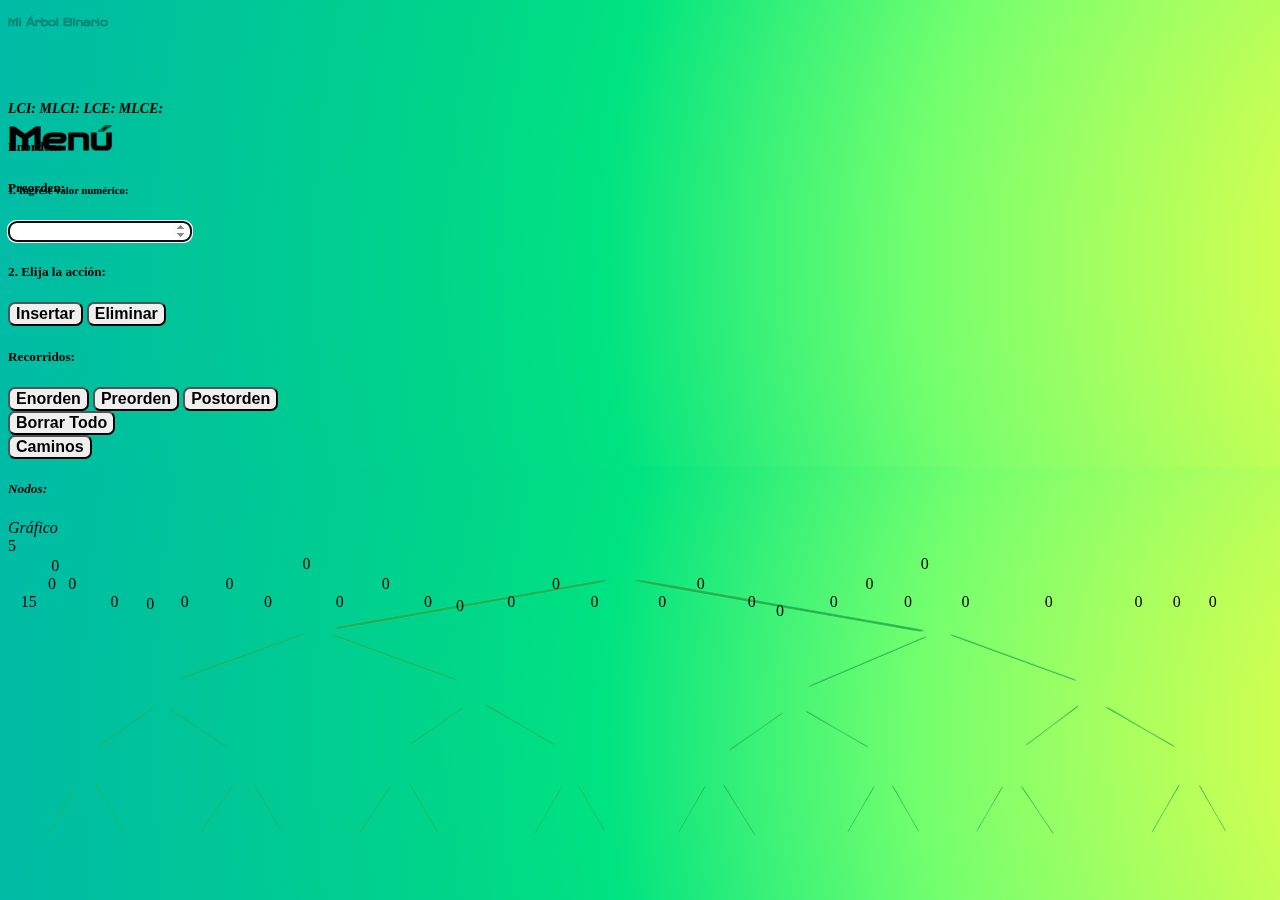
==== index.html @ 343f865f "first commit" ====
<!doctype html>
<html lang="en">

<head>
    <!-- Required meta tags -->
    <meta charset="utf-8">
    <meta name="viewport" content="width=device-width, initial-scale=1">

    <!-- Bootstrap CSS -->
    <link href="https://cdn.jsdelivr.net/npm/bootstrap@5.0.0-beta3/dist/css/bootstrap.min.css" rel="stylesheet"
        integrity="sha384-eOJMYsd53ii+scO/bJGFsiCZc+5NDVN2yr8+0RDqr0Ql0h+rP48ckxlpbzKgwra6" crossorigin="anonymous">

    <!-- JQUERY-->
    <script src="https://code.jquery.com/jquery-3.6.0.js"
        integrity="sha256-H+K7U5CnXl1h5ywQfKtSj8PCmoN9aaq30gDh27Xc0jk=" crossorigin="anonymous"></script>

    <!-- css -->
    <link rel="stylesheet" href="css/styles.css">
    <link rel="stylesheet" href="css/position.css">

    <!-- fonts Google -->
    <link rel="preconnect" href="https://fonts.gstatic.com">
    <link href="https://fonts.googleapis.com/css2?family=Zen+Dots&display=swap" rel="stylesheet">

    <link rel="preconnect" href="https://fonts.gstatic.com">
    <link href="https://fonts.googleapis.com/css2?family=Noto+Serif:ital@1&display=swap" rel="stylesheet">

    <title>Mi Árbol</title>
</head>


<body class="bg-tree">
    <div class="container-fluid">


        <!-- header -->
        <div class="row bg-white" id="header2">
            <div class="col-2 fondo headerr" style="height: 82px;">
                <h5 class="text-center cabecera3 mt-2 fs-3 my-auto"><a href="index.html" class="focus-white color-header">Mi Árbol
                        Binario</a></h5>
            </div>
            <div class="col-1 my-auto d-flex flex-column text-primary">
                <i class="long">LCI: <i id="lci" class="text-danger"></i></i>
                <i class="long">MLCI: <i id="mlci" class="text-danger"></i></i>
                <i class="long">LCE: <i id="lce" class="text-danger"></i></i>
                <i class="long">MLCE: <i id="mlce" class="text-danger"></i></i>
            </div>
            <div class="col-3 d-flex flex-column my-auto align-items-center bg-white">
                <h5 class="text-primary">Enorden:</h5>
                <h6 id="recorrido-in"></h6>
            </div>
            <div class="col-3 d-flex flex-column align-items-center my-auto">
                <h5 class="text-primary">Preorden:</h5>
                <h6 id="recorrido-pre"></h6>
            </div>
            <div class="col-3 d-flex flex-column align-items-center my-auto">
                <h5 class="text-primary">Postorden:</h5>
                <h6 id="recorrido-post"></h6>
            </div>
        </div>



        <div class="px-3 mt-2">
            <!-- menu -->
            <div class="row d-flex bg-white shadow p-3 form">
 
                <!-- titulo menu -->
                <div class="col-1">
                    <h1 class="text-center fs-4 font3 mt-4">Menú</h1>
                </div>

                <!-- entrada de valores -->
                <div class="col-3">
                    <div class="d-flex flex-column text-center align-items-center">
                        <h6 for="valor" class="me- fs-5 w-100">1. Ingrese valor numérico:</h6>
                        <input type="number" class="form-control w-50 InputValue mt-2 fs-5" id="input" autofocus>
                    </div>
                </div>

                <!-- opciones -->
                <div class="col-3">
                    <h5 class="text-center">2. Elija la acción:</h5>
                    <div class="d-flex justify-content-center">
                        <button class="btn btn-outline-primary mt-2 me-4" id="add"><b>Insertar</b></button>
                        <button class="btn btn-outline-danger mt-2" id="delete"><b>Eliminar</b></button>
                    </div>
                </div>

                <!-- recorridos -->
                <div class="col-3 ">
                    <h5 class="text-center">Recorridos:</h5>
                    <button class="btn btn-outline-success mt-2" id="in"><b>Enorden</b></button>
                    <button class="btn btn-outline-success mt-2" id="pre"><b>Preorden</b></button>
                    <button class="btn btn-outline-success mt-2" id="post"><b>Postorden</b></button>
                </div>

                <!-- button borrar -->
                <div class="col-2">
                    <form action="index.html">
                        <button class="btn btn-sm btn-outline-danger shadow-sm mt-2 w-100" action="index.html"><b>Borrar Todo</b></button>
                    </form>
                    <button class="btn btn-sm btn-outline-secondary shadow-sm mt-2 w-100" id="camino"><b>Caminos</b></button>
                </div>
            </div>
        </div>





        <div class="row">
            <!-- Grafico -->
            <div class="col-12 px-3 pt-2" id="grafico" style="z-index: 3;">
                <div class="bg-white shadow px-3 form2 container-tree fs-5">

                    <!-- texto -->
                    <div class="row pt-3">
                        <div class="col-9">
                            <i>
                                <h5>Nodos: <i id="serie"></i></h5>
                            </i>
                        </div>
                        <div class="col-3 d-flex justify-content-end">
                            <i class="text-secondary">Gráfico</i>
                        </div>
                    </div>


                    <img src="public/linea1.png" alt="" id="linea1">
                    <img src="public/linea1.png" alt="" id="linea2">
                    <img src="public/linea1.png" alt="" id="linea3">
                    <img src="public/linea1.png" alt="" id="linea4">
                    <img src="public/linea1.png" alt="" id="linea5">
                    <img src="public/linea1.png" alt="" id="linea6">
                    <img src="public/linea2.png" alt="" id="linea7">
                    <img src="public/linea2.png" alt="" id="linea8">
                    <img src="public/linea2.png" alt="" id="linea9">
                    <img src="public/linea2.png" alt="" id="linea10">
                    <img src="public/linea2.png" alt="" id="linea11">
                    <img src="public/linea2.png" alt="" id="linea13">
                    <img src="public/linea2.png" alt="" id="linea14">
                    <img src="public/linea2.png" alt="" id="linea15">
                    <img src="public/linea2.png" alt="" id="linea16">
                    <img src="public/linea2.png" alt="" id="linea17">
                    <img src="public/linea2.png" alt="" id="linea18">
                    <img src="public/linea2.png" alt="" id="linea19">
                    <img src="public/linea2.png" alt="" id="linea20">
                    <img src="public/linea2.png" alt="" id="linea21">
                    <img src="public/linea2.png" alt="" id="linea22">
                    <img src="public/linea2.png" alt="" id="linea23">
                    <img src="public/linea2.png" alt="" id="linea24">
                    <img src="public/linea2.png" alt="" id="linea25">
                    <img src="public/linea2.png" alt="" id="linea26">
                    <img src="public/linea2.png" alt="" id="linea27">
                    <img src="public/linea2.png" alt="" id="linea28">
                    <img src="public/linea2.png" alt="" id="linea29">
                    <img src="public/linea2.png" alt="" id="linea30">
                    <img src="public/linea2.png" alt="" id="linea31">






                    <!-- row 1 -->
                    <div class="d-flex flex-row bd-highlight mb-3 justify-content-center" id="Row1">
                        <div id="nodo0" class="p-2 bd-highlight text-white">5</div>
                    </div>



                    <!-- row 2 -->
                    <div class="d-flex flex-row bd-highlight mb-4">
                        <div id="nodo1" class="p-2 bd-highlight text-white">0</div>
                        <div id="nodo2" class="p-2 bd-highlight text-white" style="z-index: 5;">0</div>
                    </div>

                    <!-- row 3 -->
                    <div class="d-flex flex-row bd-highlight mb-4">
                        <div id="nodo3" class="p-2 bd-highlight text-white">0</div>
                        <div id="nodo4" class="p-2 bd-highlight text-white">0</div>
                        <div id="nodo5" class="p-2 bd-highlight text-white">0</div>
                        <div id="nodo6" class="p-2 bd-highlight text-white">0</div>
                    </div>

                    <!-- row 4 -->
                    <div class="d-flex flex-row bd-highlight mb-5">
                        <div id="nodo7" class="p-2 bd-highlight text-white">0</div>
                        <div id="nodo8" class="p-2 bd-highlight text-white">0</div>
                        <div id="nodo9" class="p-2 bd-highlight text-white">0</div>
                        <div id="nodo10" class="p-2 bd-highlight text-white">0</div>
                        <div id="nodo11" class="p-2 bd-highlight text-white">0</div>
                        <div id="nodo12" class="p-2 bd-highlight text-white">0</div>
                        <div id="nodo13" class="p-2 bd-highlight text-white">0</div>
                        <div id="nodo14" class="p-2 bd-highlight text-white">0</div>
                    </div>

                    <!-- row 5 -->
                    <div class="d-flex flex-row bd-highlight mb-3" id="row5">
                        <div id="nodo15" class="p-2 bd-highlight text-white">15</div>
                        <div id="nodo16" class="p-2 bd-highlight text-white">0</div>
                        <div id="nodo17" class="p-2 bd-highlight text-white">0</div>
                        <div id="nodo18" class="p-2 bd-highlight text-white">0</div>
                        <div id="nodo19" class="p-2 bd-highlight text-white">0</div>
                        <div id="nodo20" class="p-2 bd-highlight text-white">0</div>
                        <div id="nodo21" class="p-2 bd-highlight text-white">0</div>
                        <div id="nodo22" class="p-2 bd-highlight text-white">0</div>
                        <div id="nodo23" class="p-2 bd-highlight text-white">0</div>
                        <div id="nodo24" class="p-2 bd-highlight text-white">0</div>
                        <div id="nodo25" class="p-2 bd-highlight text-white">0</div>
                        <div id="nodo26" class="p-2 bd-highlight text-white">0</div>
                        <div id="nodo27" class="p-2 bd-highlight text-white">0</div>
                        <div id="nodo28" class="p-2 bd-highlight text-white">0</div>
                        <div id="nodo29" class="p-2 bd-highlight text-white">0</div>
                        <div id="nodo30" class="p-2 bd-highlight text-white">0</div>
                    </div>

                </div>
            </div>
        </div>
    </div>
    </div>
    




    <!-- Option 1: Bootstrap Bundle with Popper -->
    <script src="https://cdn.jsdelivr.net/npm/bootstrap@5.0.0-beta3/dist/js/bootstrap.bundle.min.js"
        integrity="sha384-JEW9xMcG8R+pH31jmWH6WWP0WintQrMb4s7ZOdauHnUtxwoG2vI5DkLtS3qm9Ekf" crossorigin="anonymous">
        </script>

    <!-- Option 2: Separate Popper and Bootstrap JS -->
    <script src="js/tree.js"></script>

    <!-- Optional JavaScript; choose one of the two! -->
</body>

</html>
---- css/styles.css ----
.fondo{
    height: 70px;
    color: #319288;
}
.color-header{
    color: #0c887b;
}
.fondo2{
    background-image: radial-gradient(circle at 120.44% 56.16%, #ffff3c 0, #e6ff48 10%, #c3ff56 20%, #9dff63 30%, #73ff6e 40%, #3cf278 50%, 60%, #00d689 70%, #00cb93 80%, #00c29c 90%, #00bba7 100%);
}
.nave{
    border-bottom: solid 2px green;
}
.cabecera{
    font-family: 'Zen Dots', cursive;
    font-size: 30px;
}
.font3{
    font-family: 'Zen Dots', cursive;
}
.valor{
    width: 100px;
}
.container-fluid{
    width: 100%;
}
.font2{
    font-family: 'Noto Serif', serif;
    font-size: 18px;
}
.form{
    border-radius: 10px;
}
.form2{
    border-radius: 10px;
    height: 438px;
}
.InputValue{
    border-radius: 8px;
    text-align: center;
    font-size: 13px;
}
.li{
    list-style: none;
    color: red;
    border: solid 3px;
    width: 6%;
    text-align: center;
    border-radius: 50px;
    font-size: 28px;
}
.cabecera3{
    font-family: 'Zen Dots', cursive;
    font-size: 10px;
    color: white;
}

/*colores*/
.bg-1{
    background-color: rgb(228, 233, 235);
}
.bg-2{
    background-color: rgb(206, 207, 200);
}
.bg-3{
    background-color: rgb(19, 165, 19);
}
.bg-4{
    background-color: chartreuse;
}
.bg-5{
    background-color: rgb(145, 190, 100);
}
.clear2{
    border: solid rebeccapurple;
}
.vaciar{
    border-radius: 30px;
}
a{
    text-decoration: none;
    text-decoration-style: none;
    color: darkslategray;
}
.btn{
    border-radius:7px;
    font-size: 16px;
}
.btn-recorridos{
    background-image: radial-gradient(circle at 120.71% 50%, #96ff65 0, #7cff6c 16.67%, #60fb72 33.33%, #3cf278 50%, #00e97d 66.67%, #00e082 83.33%, #00d888 100%);
}

.bg-tree{
    background-image: radial-gradient(circle at 120.44% 56.16%, #ffff3c 0, #e6ff48 10%, #c3ff56 20%, #9dff63 30%, #73ff6e 40%, #3cf278 50%, #00e381 60%, #00d689 70%, #00cb93 80%, #00c29c 90%, #00bba7 100%);
}
---- css/position.css ----
:root{
    --mb: 1%;
    --mb1: 1.6%;
    --mb2: 2.6%;
}

#grafico{
    position: fixed;
    height: 1400px;
}
#border-header{
    border-bottom:yellowgreen solid 3px;
}
#header1{
    z-index: 1;
}
#header2{
    z-index: 2;
    height: 82px;
    padding: 0px;
}
.run{
    font-size: 20px;
}
.indica{
    font-size: 12px;
}


#nodo1{
    margin-left: 23%;
    position: fixed;
}
#nodo2{
    margin-left: 71.3%;
    position: fixed;
}

#nodo3{
    margin-left: 10.8%;
    position: fixed;
    margin-top: 3%;
}
#nodo4{
    margin-left: 35%;
    margin-top: 3.1%;
    position: fixed;
}
#nodo5{
    margin-left: 60%;
    margin-top: 3.5%;
    position: fixed;
}
#nodo6{
    margin-left: 87%;
    margin-top: 3.5%;
}

#nodo7{
    margin-left: 4.7%;
    position: fixed;
}
#nodo8{
    margin-left: 17%;
    position: fixed;
}
#nodo9{
    margin-left: 29.2%;
    position: fixed;
}
#nodo10{
    margin-left: 42.5%;
    position: fixed;
}
#nodo11{
    margin-left: 53.8%;
    position: fixed;
}
#nodo12{
    margin-left: 67%;
    position: fixed;
}
#nodo13{
    margin-left: 80.5%;
    margin-top: 0.1%;
}
#nodo14{
    margin-left: 91%;
    position: fixed;
}
#nodo15{
    margin-left: 1%;
    position: fixed;
}
#nodo16{
    margin-left: 8%;
    position: fixed;
}
#nodo17{
    margin-left: 13.5%;
    position: fixed;
}
#nodo18{
    margin-left: 20%;
    position: fixed;
}
#nodo19{
    margin-left: 25.6%;
    position: fixed;
}
#nodo20{
    margin-left: 32.5%;
    position: fixed;
}
#nodo21{
    margin-left: 39%;
    position: fixed;
}
#nodo22{
    margin-left: 45.5%;
    position: fixed;
}
#nodo23{
    margin-left: 50.8%;
    position: fixed;
}
#nodo24{
    margin-left: 57.8%;
    position: fixed;
}
#nodo25{
    margin-left: 64.2%;
    position: fixed;
}
#nodo26{
    margin-left: 70%;
    position: fixed;
}
#nodo27{
    margin-left: 74.5%;
    position: fixed;
}
#nodo28{
    margin-left: 81%;
    position: fixed;
}
#nodo29{
    margin-left: 88%;
    position: fixed;
}
#nodo30{
    margin-left: 93.8%;
    position: fixed;
}









#linea1{/*linea 1*/
    margin-top: calc(4% + var(--mb));
    margin-left: 25.1%;
    position: fixed;
    transform: rotate(-10deg);
    width: 22%;
}
#linea2{/*linea 2*/
    margin-top: calc(4% + var(--mb));
    margin-left: 48.2%;
    position: fixed;
    transform: rotate(10deg);
    width: 23.4%;
}
#linea3{/*linea 3*/
    margin-top: calc(8.2% +  var(--mb));
    margin-left: 13%;
    position: fixed;
    transform: rotate(-20deg);
    width: 10.6%;
}
#linea4{/*linea4*/
    margin-top: calc(8.2% + var(--mb));
    margin-left: 24.7%;
    position: fixed;
    transform: rotate(20deg);
    width: 10.6%;
}
#linea5{/*linea5*/
    margin-top: calc(8.6% + var(--mb));
    margin-left: 62.1%;
    position: fixed;
    transform: rotate(-23deg);
    width: 10.2%;
}
#linea6{/*linea6*/
    margin-top: calc(8.2% + var(--mb));
    margin-left: 73%;
    position: fixed;
    transform: rotate(20deg);
    width: 10.7%;
}
#linea7{/*linea7*/
    margin-top: calc(7% + var(--mb1));
    margin-left: 0.7%;
    position: fixed;
    transform: rotate(-35deg);
    width: 25%;
}
#linea8{/*linea8*/
    margin-top: calc(10.2% + var(--mb1));
    margin-left: 2.7%;
    position: fixed;
    transform: rotate(34deg);
    width: 25.7%;
}
#linea9{/*linea9*/
    margin-top: calc(7.3% + var(--mb1));
    margin-left: 25.5%;
    position: fixed;
    transform: rotate(-35deg);
    width: 23.5%;
}
#linea10{/*linea10*/
    margin-top: calc(9.3% + var(--mb1));
    margin-left: 26.2%;
    position: fixed;
    transform: rotate(30deg);
    width: 29.9%;
}
#linea11{/*linea11*/
    margin-top: calc(7.5% + var(--mb1));
    margin-left: 50.1%;
    position: fixed;
    transform: rotate(-35deg);
    width: 24.4%;
}
#linea12{/*no funciona*/
    margin-top: calc(15% + var(--mb1));
    margin-left: 69.5%;
    position: fixed;
    transform: rotate(20deg);
    width: 22.5%;
}
#linea13{/*linea12*/
    margin-top: calc(10% + var(--mb1));
    margin-left: 52.3%;
    position: fixed;
    transform: rotate(30deg);
    width: 27%;
}
#linea14{/*linea13*/
    margin-top: calc(5.5% + var(--mb1)); 
    margin-left: 65.2%;
    position: fixed;
    transform: rotate(143deg);
    width: 24.8%;
}
#linea15{/*linea14*/
    margin-top: calc(9.5% + var(--mb1));
    margin-left: 74.6%;
    position: fixed;
    transform: rotate(30deg);
    width: 30%;
}
#linea16{/*linea15*/
    margin-top: calc(13.6% + var(--mb2));
    margin-left: -9.9%;
    position: fixed;
    transform: rotate(120deg);
    width: 21.5%;
}
#linea17{/*linea16*/
    margin-top: calc(16% + var(--mb2));
    margin-left: -3.3%;
    position: fixed;
    transform: rotate(60deg);
    width: 20.6%;
}
#linea18{/*linea17*/
    margin-top: calc(13.2% + var(--mb2));
    margin-left: 2.5%;
    position: fixed;
    transform: rotate(125deg);
    width: 21%;
}
#linea19{/*linea18*/
    margin-top: calc(16% + var(--mb2));
    margin-left: 9.2%;
    position: fixed;
    transform: rotate(60deg);
    width: 20.3%;
}
#linea20{/*linea19*/
    margin-top: calc(13.4% + var(--mb2));
    margin-left: 14.7%;
    position: fixed;
    transform: rotate(123deg);
    width: 21.2%;
}
#linea21{/*linea20*/
    margin-top: calc(15.9% + var(--mb2));
    margin-left: 21%;
    position: fixed;
    transform: rotate(60deg);
    width: 21%;
}
#linea22{/*linea21*/
    margin-top: calc(13.7% + var(--mb2));
    margin-left: 28.4%;
    position: fixed;
    transform: rotate(120deg);
    width: 20.9%;
}
#linea23{/*linea22*/
    margin-top: calc(16.1% + var(--mb2));
    margin-left: 34.8%;
    position: fixed;
    transform: rotate(60deg);
    width: 19.8%;
}
#linea24{/*linea23*/
    margin-top: calc(13.8% + var(--mb2));
    margin-left: 40.3%;
    position: fixed;
    transform: rotate(120deg);
    width: 20%;
}
#linea25{/*linea24*/
    margin-top: calc(15.9% + var(--mb2));
    margin-left: 44.9%;
    position: fixed;
    transform: rotate(58deg);
    width: 22.6%;
}
#linea26{/*linea25*/
    margin-top: calc(13.8% + var(--mb2));
    margin-left: 53.5%;
    position: fixed;
    transform: rotate(120deg);
    width: 20%;
}
#linea27{/*linea26*/
    margin-top: calc(16.1% + var(--mb2));
    margin-left: 59.2%;
    position: fixed;
    transform: rotate(60deg);
    width: 20%;
}
#linea28{/*linea27*/
    margin-top: calc(13.9% + var(--mb2));
    margin-left: 63.8%;
    position: fixed;
    transform: rotate(120deg);
    width: 19.6%;
}
#linea29{/*linea28*/
    margin-top: calc(16.1% + var(--mb2));
    margin-left: 69%;
    position: fixed;
    transform: rotate(56deg);
    width: 21.4%;
}
#linea30{/*linea29*/
    margin-top: calc(13.6% + var(--mb2));
    margin-left: 76.8%;
    position: fixed;
    transform: rotate(120deg);
    width: 20.8%;
}
#linea31{/*linea30*/
    margin-top: calc(16.1% + var(--mb2));
    margin-left: 83.2%;
    position: fixed;
    transform: rotate(60deg);
    width: 20%;
}

.long{
    font-size: 14px;
    font-weight: bold;
}
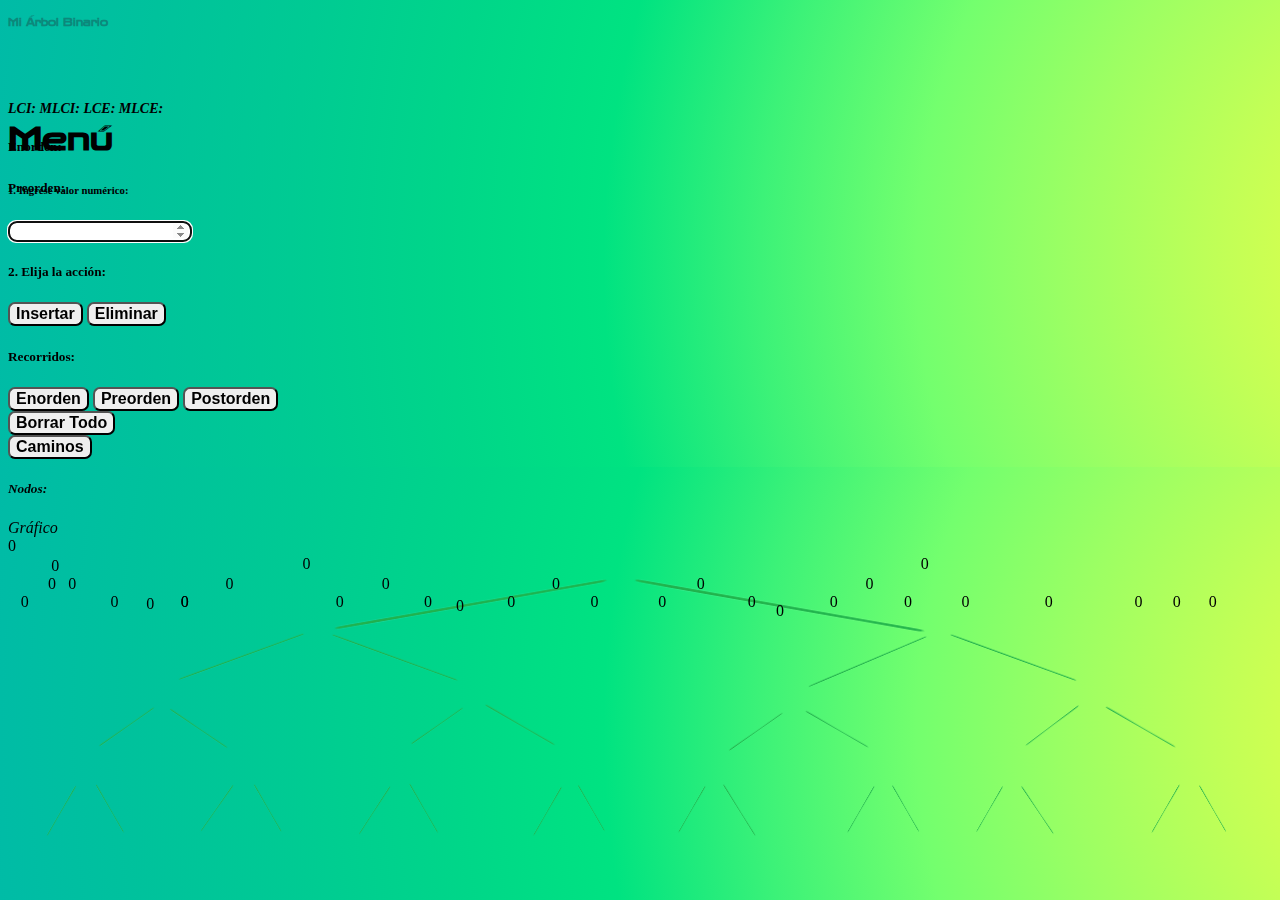
==== commit 29203590: "version 2.0" ====
--- a/index.html
+++ b/index.html
@@ -27,6 +27,7 @@
 
     <title>Mi Árbol</title>
 </head>
+
 
 
 <body class="bg-tree">
@@ -160,62 +161,56 @@
 
 
 
-
-
-
                     <!-- row 1 -->
-                    <div class="d-flex flex-row bd-highlight mb-3 justify-content-center" id="Row1">
-                        <div id="nodo0" class="p-2 bd-highlight text-white">5</div>
-                    </div>
-
-
+                    <div class="_row row1 d-flex flex-row bd-highlight mb-3 justify-content-center">
+                        <div class="nodo0 text-center">0</div>
+                    </div>
 
                     <!-- row 2 -->
-                    <div class="d-flex flex-row bd-highlight mb-4">
-                        <div id="nodo1" class="p-2 bd-highlight text-white">0</div>
-                        <div id="nodo2" class="p-2 bd-highlight text-white" style="z-index: 5;">0</div>
+                    <div class="_row row2 d-flex flex-row bd-highlight mb-4">
+                        <div class="nodo1">0</div>
+                        <div class="nodo2">0</div>
                     </div>
 
                     <!-- row 3 -->
-                    <div class="d-flex flex-row bd-highlight mb-4">
-                        <div id="nodo3" class="p-2 bd-highlight text-white">0</div>
-                        <div id="nodo4" class="p-2 bd-highlight text-white">0</div>
-                        <div id="nodo5" class="p-2 bd-highlight text-white">0</div>
-                        <div id="nodo6" class="p-2 bd-highlight text-white">0</div>
+                    <div class="_row row3 d-flex flex-row bd-highlight mb-4">
+                        <div class="nodo3">0</div>
+                        <div class="nodo4">0</div>
+                        <div class="nodo5">0</div>
+                        <div class="nodo6">0</div>
                     </div>
 
                     <!-- row 4 -->
-                    <div class="d-flex flex-row bd-highlight mb-5">
-                        <div id="nodo7" class="p-2 bd-highlight text-white">0</div>
-                        <div id="nodo8" class="p-2 bd-highlight text-white">0</div>
-                        <div id="nodo9" class="p-2 bd-highlight text-white">0</div>
-                        <div id="nodo10" class="p-2 bd-highlight text-white">0</div>
-                        <div id="nodo11" class="p-2 bd-highlight text-white">0</div>
-                        <div id="nodo12" class="p-2 bd-highlight text-white">0</div>
-                        <div id="nodo13" class="p-2 bd-highlight text-white">0</div>
-                        <div id="nodo14" class="p-2 bd-highlight text-white">0</div>
+                    <div class="_row row4 d-flex flex-row bd-highlight mb-5">
+                        <div class="nodo7">0</div>
+                        <div class="nodo8">0</div>
+                        <div class="nodo9">0</div>
+                        <div class="nodo10">0</div>
+                        <div class="nodo11">0</div>
+                        <div class="nodo12">0</div>
+                        <div class="nodo13">0</div>
+                        <div class="nodo14">0</div>
                     </div>
 
                     <!-- row 5 -->
-                    <div class="d-flex flex-row bd-highlight mb-3" id="row5">
-                        <div id="nodo15" class="p-2 bd-highlight text-white">15</div>
-                        <div id="nodo16" class="p-2 bd-highlight text-white">0</div>
-                        <div id="nodo17" class="p-2 bd-highlight text-white">0</div>
-                        <div id="nodo18" class="p-2 bd-highlight text-white">0</div>
-                        <div id="nodo19" class="p-2 bd-highlight text-white">0</div>
-                        <div id="nodo20" class="p-2 bd-highlight text-white">0</div>
-                        <div id="nodo21" class="p-2 bd-highlight text-white">0</div>
-                        <div id="nodo22" class="p-2 bd-highlight text-white">0</div>
-                        <div id="nodo23" class="p-2 bd-highlight text-white">0</div>
-                        <div id="nodo24" class="p-2 bd-highlight text-white">0</div>
-                        <div id="nodo25" class="p-2 bd-highlight text-white">0</div>
-                        <div id="nodo26" class="p-2 bd-highlight text-white">0</div>
-                        <div id="nodo27" class="p-2 bd-highlight text-white">0</div>
-                        <div id="nodo28" class="p-2 bd-highlight text-white">0</div>
-                        <div id="nodo29" class="p-2 bd-highlight text-white">0</div>
-                        <div id="nodo30" class="p-2 bd-highlight text-white">0</div>
-                    </div>
-
+                    <div class="_row row5 d-flex flex-row bd-highlight mb-3">
+                        <div class="nodo15">0</div>
+                        <div class="nodo16">0</div>
+                        <div class="nodo17">0</div>
+                        <div class="nodo17">0</div>
+                        <div class="nodo19">0</div>
+                        <div class="nodo20">0</div>
+                        <div class="nodo21">0</div>
+                        <div class="nodo22">0</div>
+                        <div class="nodo23">0</div>
+                        <div class="nodo24">0</div>
+                        <div class="nodo25">0</div>
+                        <div class="nodo26">0</div>
+                        <div class="nodo27">0</div>
+                        <div class="nodo28">0</div>
+                        <div class="nodo29">0</div>
+                        <div class="nodo30">0</div>
+                    </div>
                 </div>
             </div>
         </div>
@@ -225,16 +220,17 @@
 
 
 
-
     <!-- Option 1: Bootstrap Bundle with Popper -->
     <script src="https://cdn.jsdelivr.net/npm/bootstrap@5.0.0-beta3/dist/js/bootstrap.bundle.min.js"
         integrity="sha384-JEW9xMcG8R+pH31jmWH6WWP0WintQrMb4s7ZOdauHnUtxwoG2vI5DkLtS3qm9Ekf" crossorigin="anonymous">
         </script>
 
     <!-- Option 2: Separate Popper and Bootstrap JS -->
-    <script src="js/tree.js"></script>
-
-    <!-- Optional JavaScript; choose one of the two! -->
+    <!--<script src="js/tree.js"></script>-->
+
+    <!-- Option 2: Separate Popper and Bootstrap JS -->
+    <script src="js/app.js"></script>
+
 </body>
 
 </html>--- a/css/position.css
+++ b/css/position.css
@@ -27,128 +27,128 @@
 }
 
 
-#nodo1{
+.nodo1{
     margin-left: 23%;
     position: fixed;
 }
-#nodo2{
+.nodo2{
     margin-left: 71.3%;
     position: fixed;
 }
 
-#nodo3{
+.nodo3{
     margin-left: 10.8%;
     position: fixed;
     margin-top: 3%;
 }
-#nodo4{
+.nodo4{
     margin-left: 35%;
     margin-top: 3.1%;
     position: fixed;
 }
-#nodo5{
+.nodo5{
     margin-left: 60%;
     margin-top: 3.5%;
     position: fixed;
 }
-#nodo6{
+.nodo6{
     margin-left: 87%;
     margin-top: 3.5%;
 }
 
-#nodo7{
+.nodo7{
     margin-left: 4.7%;
     position: fixed;
 }
-#nodo8{
+.nodo8{
     margin-left: 17%;
     position: fixed;
 }
-#nodo9{
+.nodo9{
     margin-left: 29.2%;
     position: fixed;
 }
-#nodo10{
+.nodo10{
     margin-left: 42.5%;
     position: fixed;
 }
-#nodo11{
+.nodo11{
     margin-left: 53.8%;
     position: fixed;
 }
-#nodo12{
+.nodo12{
     margin-left: 67%;
     position: fixed;
 }
-#nodo13{
+.nodo13{
     margin-left: 80.5%;
     margin-top: 0.1%;
 }
-#nodo14{
+.nodo14{
     margin-left: 91%;
     position: fixed;
 }
-#nodo15{
+.nodo15{
     margin-left: 1%;
     position: fixed;
 }
-#nodo16{
+.nodo16{
     margin-left: 8%;
     position: fixed;
 }
-#nodo17{
+.nodo17{
     margin-left: 13.5%;
     position: fixed;
 }
-#nodo18{
+.nodo18{
     margin-left: 20%;
     position: fixed;
 }
-#nodo19{
+.nodo19{
     margin-left: 25.6%;
     position: fixed;
 }
-#nodo20{
+.nodo20{
     margin-left: 32.5%;
     position: fixed;
 }
-#nodo21{
+.nodo21{
     margin-left: 39%;
     position: fixed;
 }
-#nodo22{
+.nodo22{
     margin-left: 45.5%;
     position: fixed;
 }
-#nodo23{
+.nodo23{
     margin-left: 50.8%;
     position: fixed;
 }
-#nodo24{
+.nodo24{
     margin-left: 57.8%;
     position: fixed;
 }
-#nodo25{
+.nodo25{
     margin-left: 64.2%;
     position: fixed;
 }
-#nodo26{
+.nodo26{
     margin-left: 70%;
     position: fixed;
 }
-#nodo27{
+.nodo27{
     margin-left: 74.5%;
     position: fixed;
 }
-#nodo28{
+.nodo28{
     margin-left: 81%;
     position: fixed;
 }
-#nodo29{
+.nodo29{
     margin-left: 88%;
     position: fixed;
 }
-#nodo30{
+.nodo30{
     margin-left: 93.8%;
     position: fixed;
 }
